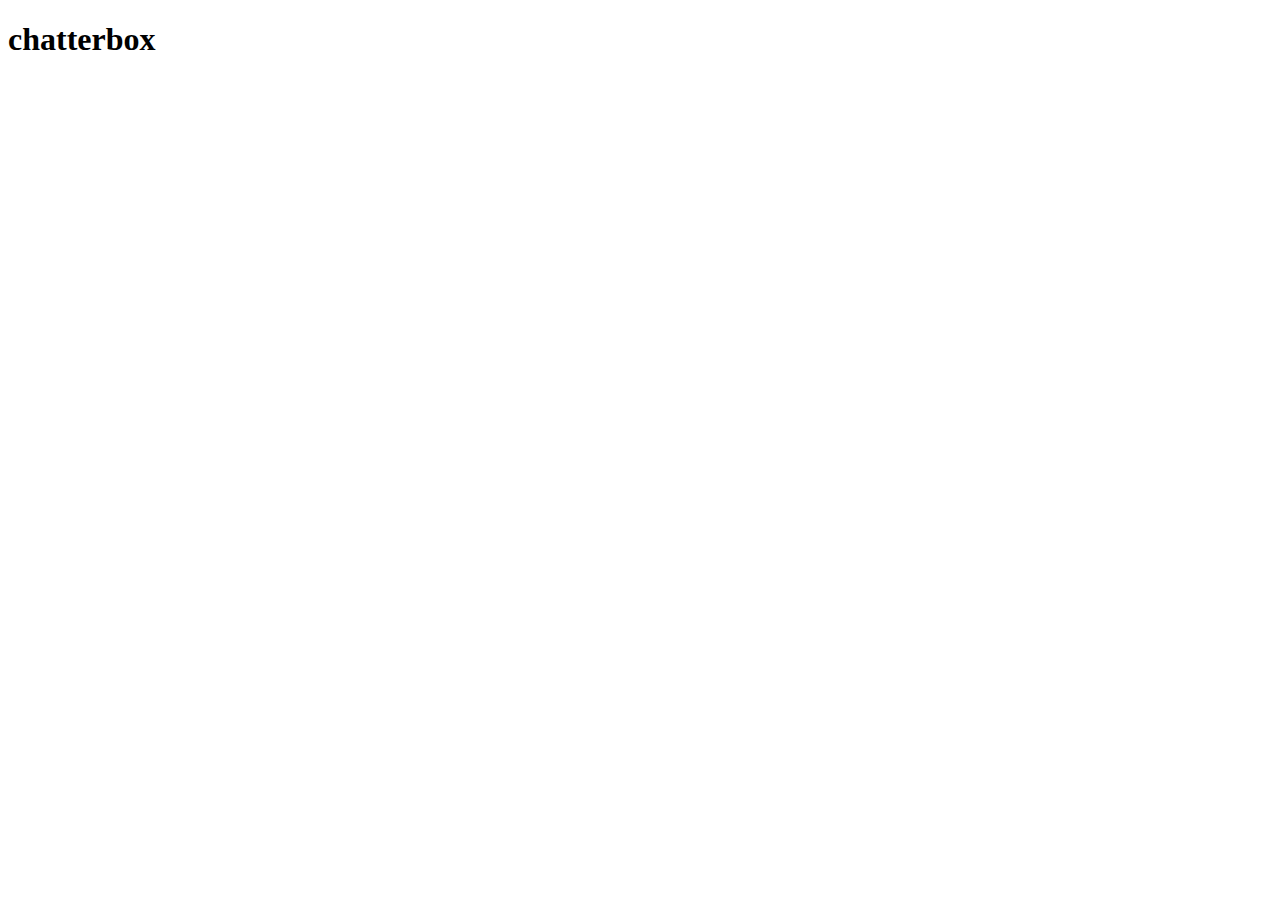
==== client/index.html @ 39b0634a "Able to add content to page through console" ====
<!doctype html>
<html>
  <head>
    <meta charset="utf-8">
    <title>chatterbox</title>
    <link rel="stylesheet" href="styles/styles.css">

    <!-- dependencies -->
    <script src="bower_components/jquery/dist/jquery.js"></script>
    <script src="bower_components/underscore/underscore.js"></script>
    <script>
      // YOU DO NOT NEED TO EDIT THIS CODE
      if (!/(&|\?)username=/.test(window.location.search)) {
        var newSearch = window.location.search;
        if (newSearch !== '' & newSearch !== '?') {
          newSearch += '&';
        }
        newSearch += 'username=' + (prompt('What is your name?') || 'anonymous');
        window.location.search = newSearch;
      }
    </script>
    <!-- your scripts -->
    <script src="env/config.js"></script>
    <script src="scripts/app.js"></script>
  </head>
  <body>
    <div id="main">
      <h1>chatterbox</h1>
      <!-- Your HTML goes here! -->
    </div>
    <div id="chats"></div>
  </body>
</html>
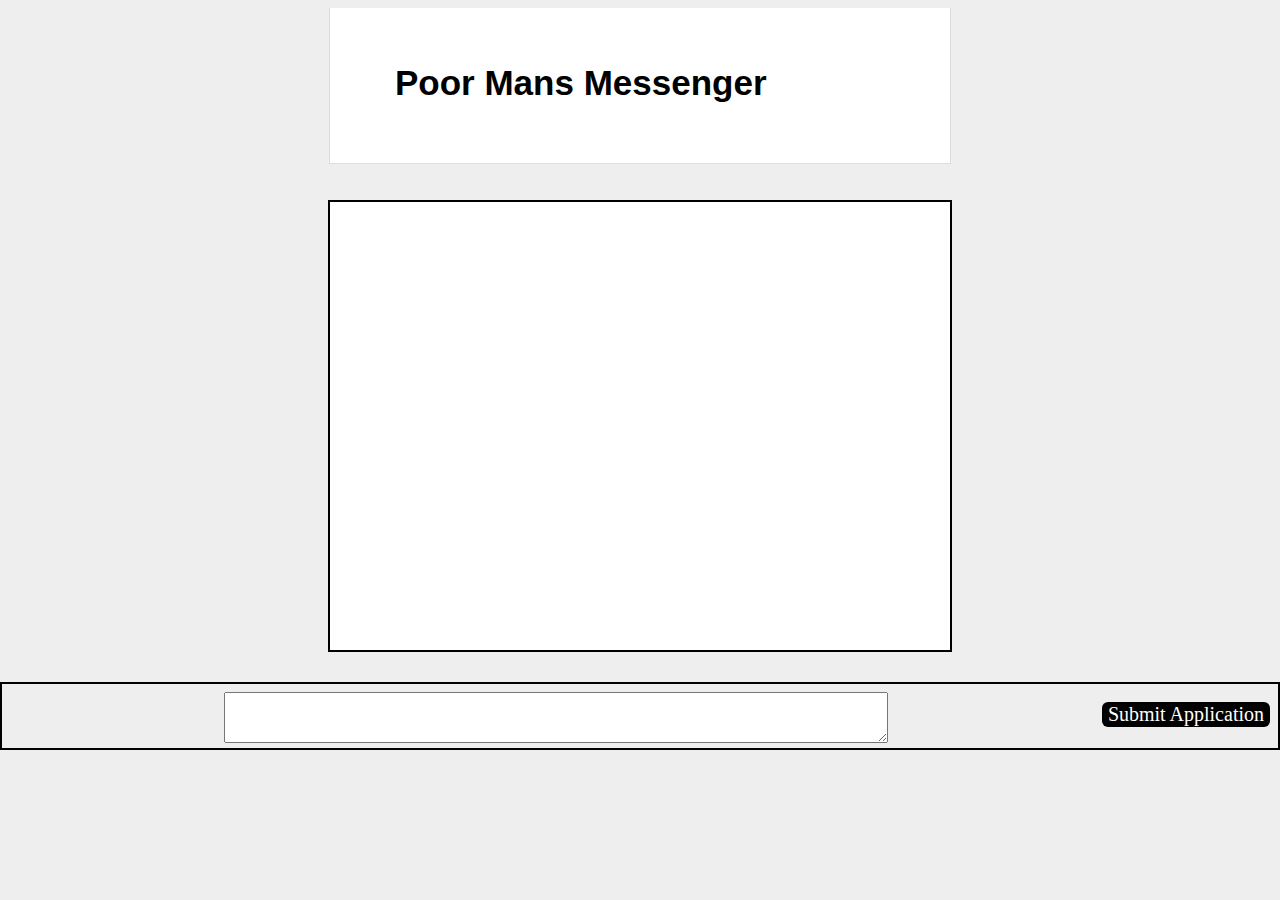
==== commit 470d028e: "added form and button" ====
--- a/client/index.html
+++ b/client/index.html
@@ -25,9 +25,20 @@
   </head>
   <body>
     <div id="main">
-      <h1>chatterbox</h1>
+      <h1>Poor Mans Messenger</h1>
       <!-- Your HTML goes here! -->
     </div>
     <div id="chats"></div>
+      
+      <form id="inputcontainer">
+      <textarea rows="3" cols="80" name="comment" form="usrform"></textarea>
+     <!--  <button id="send" class="submit" type="button"</button> -->
+      <input type="submit" name="submit" value="Submit Application" id="submit" />
+    </form>
+      
+    
+    
+    
   </body>
 </html>
+
--- a/client/styles/styles.css
+++ b/client/styles/styles.css
@@ -0,0 +1,146 @@
+body {
+    background: #eee;
+    text-align: center;
+    padding: 0 25px;
+    font-family: arial, sans-serif;
+}
+
+#main, #chats {
+    width: 500px;
+    margin: auto;
+    text-align: left;
+    background: white;
+    padding: 50px 60px;
+    border: solid #ddd;
+    border-width: 0 1px 1px 1px;
+}
+
+#main h1 {
+    margin-top: 0;
+    font-size: 35px;
+    margin-bottom: 5px;
+    padding: 5px;
+}
+
+#main h1 span {
+    font-style:italic;
+}
+
+#main ul {
+    padding-left: 20px;
+}
+
+#main .error {
+    border: 1px solid red;
+    background: #FDEFF0;
+    padding: 20px;
+}
+
+#main .success {
+    margin-top: 25px;
+}
+
+#main .success code {
+    font-size: 12px;
+    color: green;
+    line-height: 13px;
+}
+
+form {
+    padding: 20px;
+    padding-left: 0;
+    margin-bottom: 20px;
+}
+
+form input[type=text] {
+    margin-right: 10px;
+    width: 70%;
+    font-size: 12px;
+    padding: 5px;
+}
+
+.chat {
+    padding: 5px;
+    margin-bottom: 5px;
+    background-color: #eee;
+}
+
+.chat .username {
+    font-weight: 800;
+}
+
+.chat:hover {
+    background-color: #ddd;
+}
+
+.spinner {
+    float: right;
+    height: 46px;
+    margin-bottom: 5px;
+}
+
+.spinner img {
+    padding: 10px;
+}
+
+.friend {
+    color: #fff;
+    background-color: #0090da;
+}
+/*##############################################3*/
+#chatwindow{
+    position:absolute;
+    height:400px; /* if you wish to use all of your space, use
+    position:absolute; top:0;left:0;right:0;bottom:0;
+    or drop the chatdwindow div */
+}
+#chats, #inputcontainer{
+    position:absolute;
+    left:0;
+    right:0;
+    border:2px solid #000;
+    
+}
+#chats{   
+    margin-top: 200px;
+    margin-bottom: 200px;
+    overflow:auto;
+    top:0;
+    bottom:3em;
+}
+#inputcontainer{
+    margin-bottom: 150px;
+    display:block;
+    bottom:0;
+    height:3em;
+    padding:.5em;
+    margin-top:1em;
+}
+
+#inputcontainer > p{
+    margin:0;
+}
+
+#submit {
+    background-color: #ccc;
+    -moz-border-radius: 5px;
+    -webkit-border-radius: 5px;
+    border-radius:6px;
+    color: #fff;
+    font-family: 'Oswald';
+    font-size: 20px;
+    text-decoration: none;
+    cursor: pointer;
+    border:none;
+    float: right;
+    background-color: black;
+    margin-top: 10px;
+        resize: both;
+    overflow: auto;
+}
+
+#submit:hover {
+    border: none;
+    background:red;
+    box-shadow: 0px 0px 1px #777;
+}
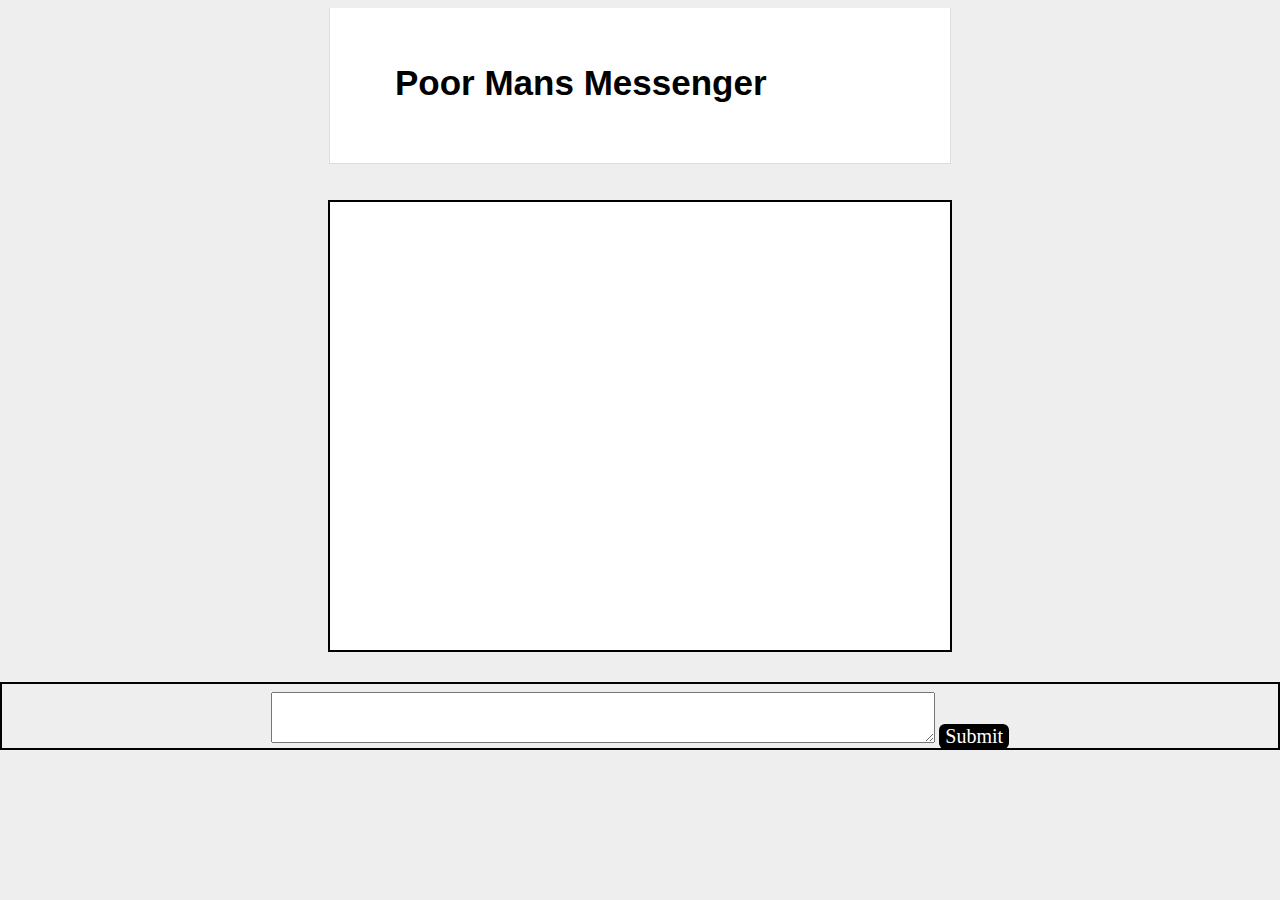
==== commit 61dc1c20: "edited a few css properties no new content" ====
--- a/client/index.html
+++ b/client/index.html
@@ -33,7 +33,7 @@
       <form id="inputcontainer">
       <textarea rows="3" cols="80" name="comment" form="usrform"></textarea>
      <!--  <button id="send" class="submit" type="button"</button> -->
-      <input type="submit" name="submit" value="Submit Application" id="submit" />
+      <input type="submit" name="submit" value="Submit" id="submit" />
     </form>
       
     
--- a/client/styles/styles.css
+++ b/client/styles/styles.css
@@ -132,7 +132,7 @@
     text-decoration: none;
     cursor: pointer;
     border:none;
-    float: right;
+    float: center;
     background-color: black;
     margin-top: 10px;
         resize: both;
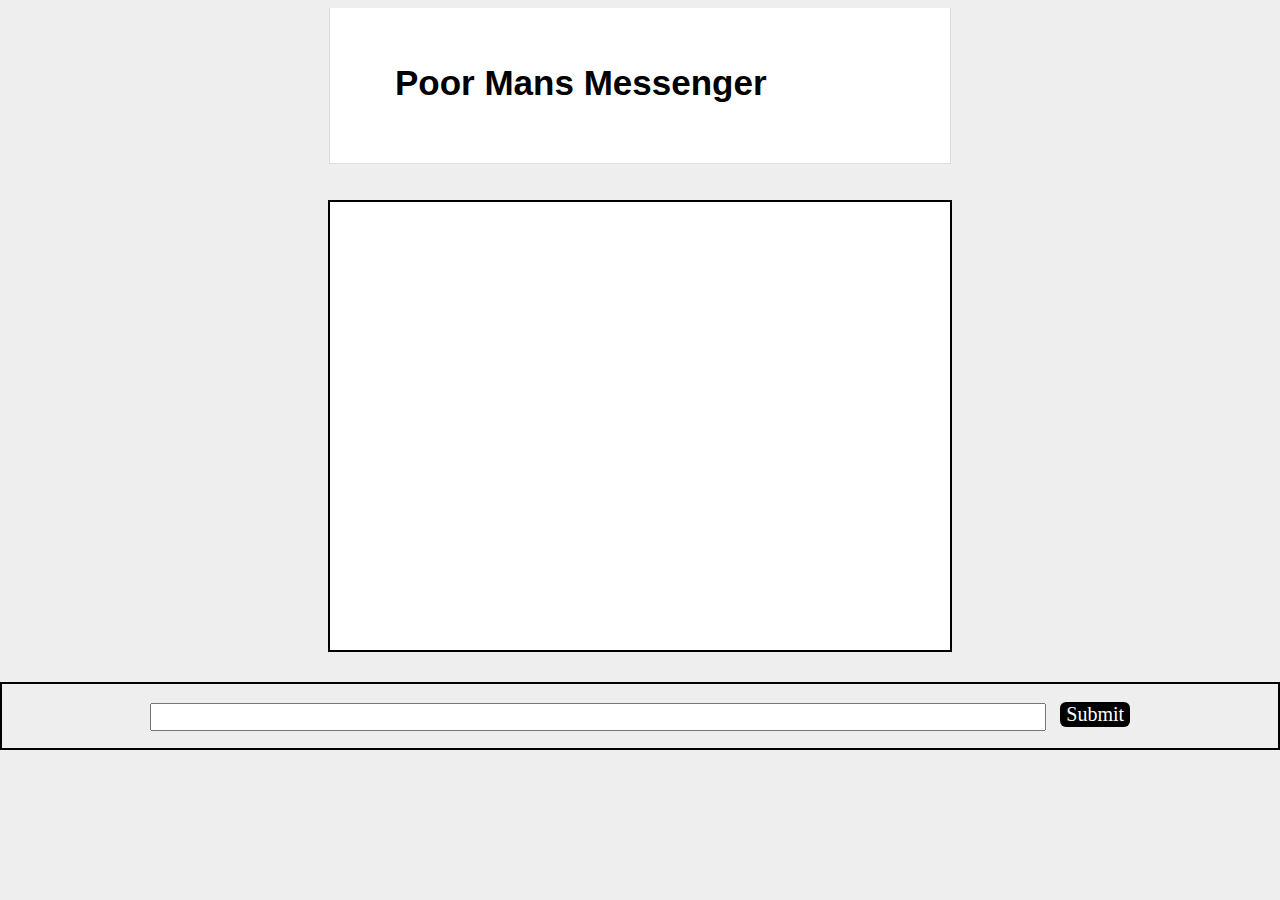
==== commit b786f462: "TOOK THE WHOLE DAY FOR A BUTTON" ====
--- a/client/index.html
+++ b/client/index.html
@@ -8,6 +8,7 @@
     <!-- dependencies -->
     <script src="bower_components/jquery/dist/jquery.js"></script>
     <script src="bower_components/underscore/underscore.js"></script>
+    <script src="bower_components/xss/dist/xss.js"></script>
     <script>
       // YOU DO NOT NEED TO EDIT THIS CODE
       if (!/(&|\?)username=/.test(window.location.search)) {
@@ -28,17 +29,20 @@
       <h1>Poor Mans Messenger</h1>
       <!-- Your HTML goes here! -->
     </div>
-    <div id="chats"></div>
-      
-      <form id="inputcontainer">
-      <textarea rows="3" cols="80" name="comment" form="usrform"></textarea>
+    <div id="chats">
+      <div class="message"></div>
+    </div>
+    <form id="inputcontainer">
+      <input type="text" class="input"/>
+      <!-- <textarea rows="3" cols="80" name="comment" class="brian" form="usrform"></textarea> -->
      <!--  <button id="send" class="submit" type="button"</button> -->
-      <input type="submit" name="submit" value="Submit" id="submit" />
+      <!-- <input type="submit" name="submit" value="Submit" id="submit" /> -->
+      <input type="submit" id="submit" />
+
     </form>
-      
-    
-    
-    
+
+
+
+
   </body>
 </html>
-
--- a/client/styles/styles.css
+++ b/client/styles/styles.css
@@ -99,9 +99,9 @@
     left:0;
     right:0;
     border:2px solid #000;
-    
+
 }
-#chats{   
+#chats{
     margin-top: 200px;
     margin-bottom: 200px;
     overflow:auto;
